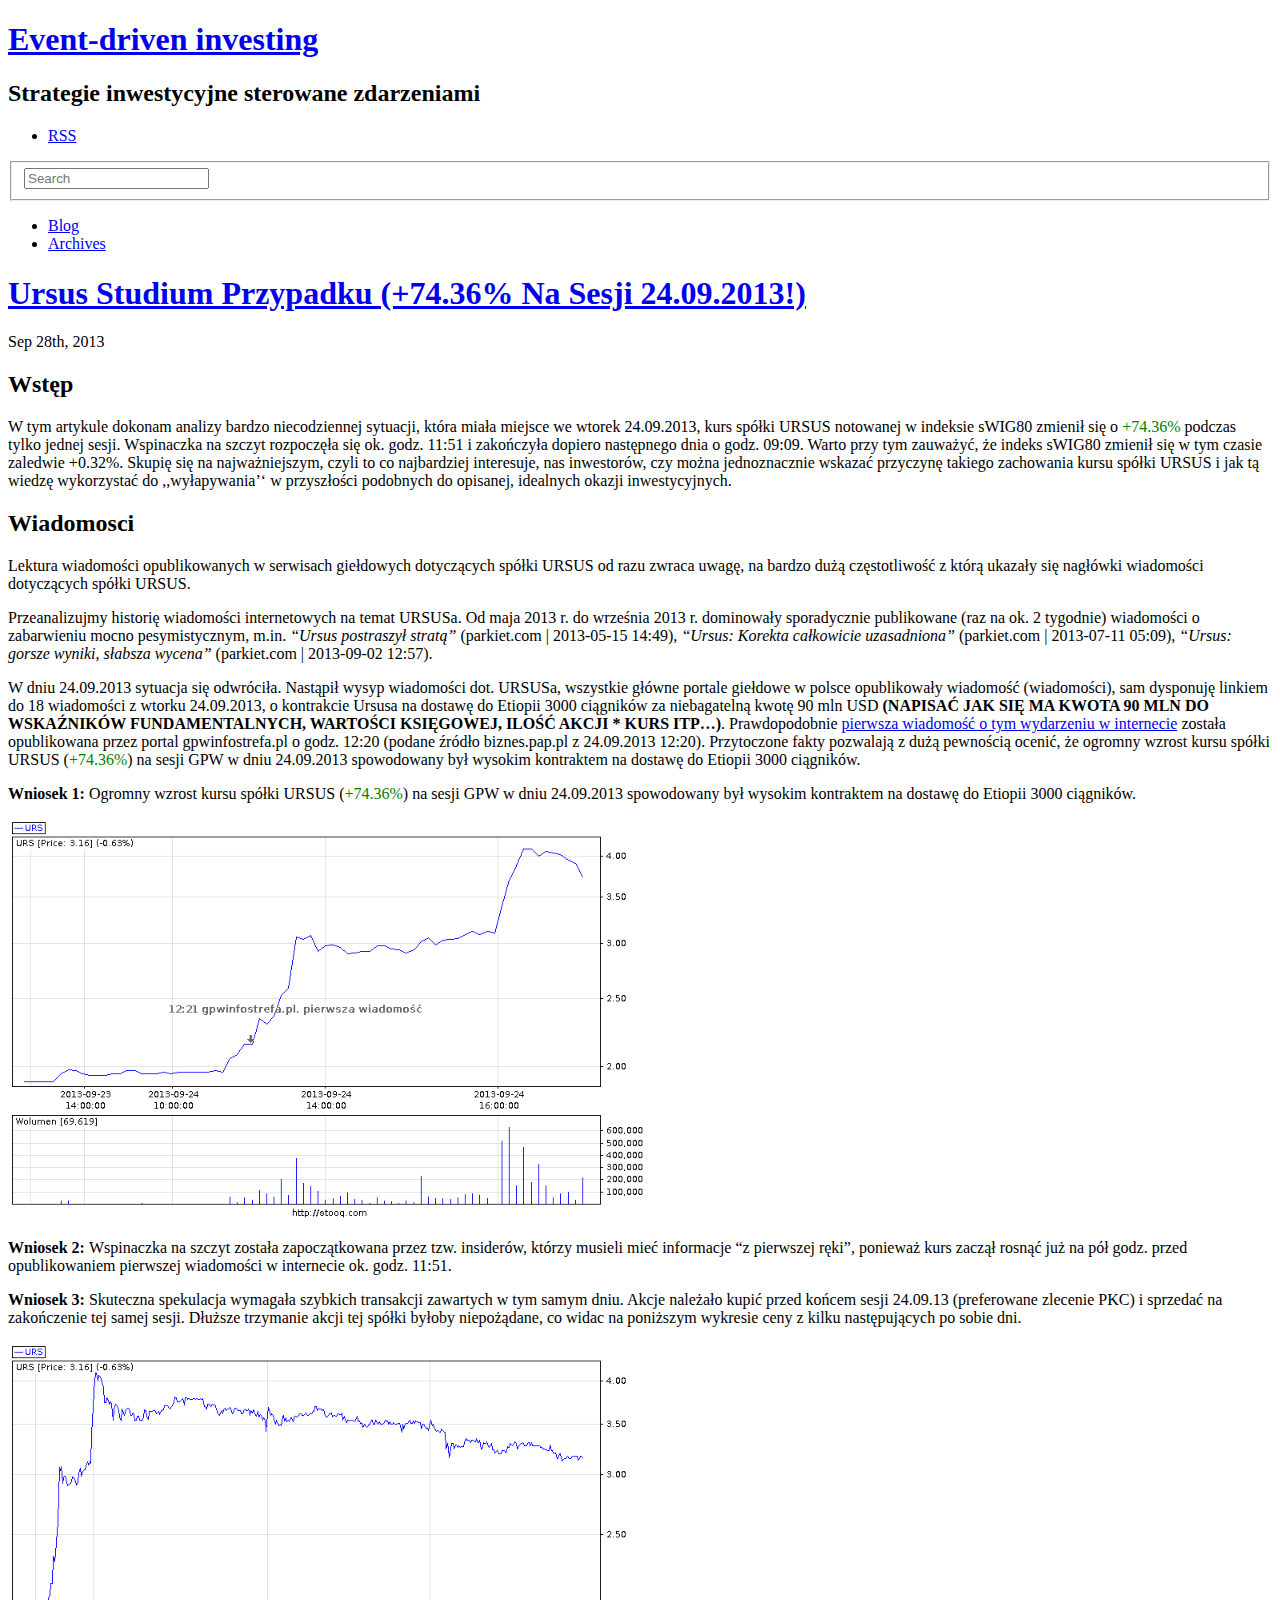
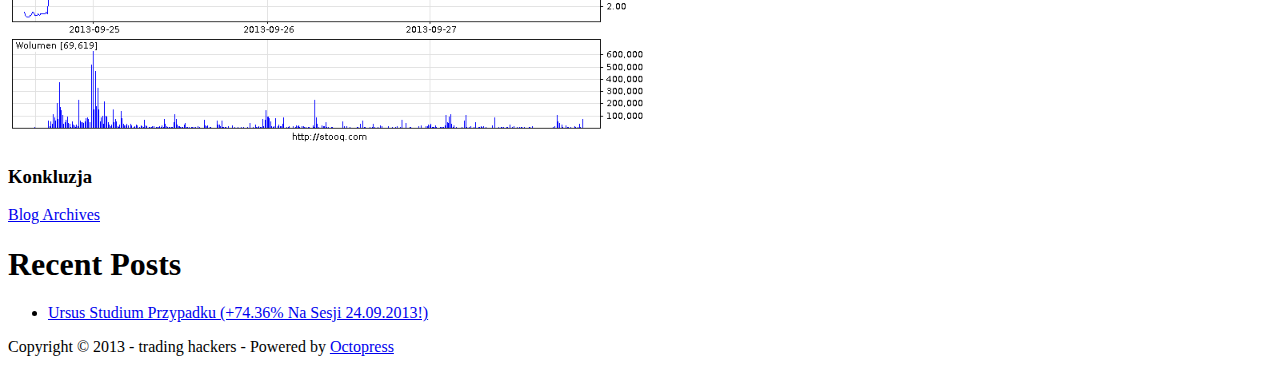
==== index.html @ 33c11725 "Site updated at 2013-10-09 17:10:12 UTC" ====
<!DOCTYPE html>
<!--[if IEMobile 7 ]><html class="no-js iem7"><![endif]-->
<!--[if lt IE 9]><html class="no-js lte-ie8"><![endif]-->
<!--[if (gt IE 8)|(gt IEMobile 7)|!(IEMobile)|!(IE)]><!--><html class="no-js" lang="en"><!--<![endif]-->
<head>
  <meta charset="utf-8">
  <title>Event-driven investing</title>
  <meta name="author" content="trading hackers">

  
  <meta name="description" content="Wstęp W tym artykule dokonam analizy bardzo niecodziennej sytuacji, która miała miejsce we wtorek 24.09.2013, kurs spółki URSUS
notowanej w indeksie &hellip;">
  

  <!-- http://t.co/dKP3o1e -->
  <meta name="HandheldFriendly" content="True">
  <meta name="MobileOptimized" content="320">
  <meta name="viewport" content="width=device-width, initial-scale=1">

  
  <link rel="canonical" href="http://eventdriven.github.io">
  <link href="/favicon.png" rel="icon">
  <link href="/stylesheets/screen.css" media="screen, projection" rel="stylesheet" type="text/css">
  <link href="/atom.xml" rel="alternate" title="Event-driven investing" type="application/atom+xml">
  <script src="/javascripts/modernizr-2.0.js"></script>
  <script src="//ajax.googleapis.com/ajax/libs/jquery/1.9.1/jquery.min.js"></script>
  <script>!window.jQuery && document.write(unescape('%3Cscript src="./javascripts/lib/jquery.min.js"%3E%3C/script%3E'))</script>
  <script src="/javascripts/octopress.js" type="text/javascript"></script>
  <!--Fonts from Google"s Web font directory at http://google.com/webfonts -->
<link href="http://fonts.googleapis.com/css?family=PT+Serif:regular,italic,bold,bolditalic" rel="stylesheet" type="text/css">
<link href="http://fonts.googleapis.com/css?family=PT+Sans:regular,italic,bold,bolditalic" rel="stylesheet" type="text/css">

  
  <script type="text/javascript">
    var _gaq = _gaq || [];
    _gaq.push(['_setAccount', 'UA-42225944-2']);
    _gaq.push(['_trackPageview']);

    (function() {
      var ga = document.createElement('script'); ga.type = 'text/javascript'; ga.async = true;
      ga.src = ('https:' == document.location.protocol ? 'https://ssl' : 'http://www') + '.google-analytics.com/ga.js';
      var s = document.getElementsByTagName('script')[0]; s.parentNode.insertBefore(ga, s);
    })();
  </script>


</head>

<body   >
  <header role="banner"><hgroup>
  <h1><a href="/">Event-driven investing</a></h1>
  
    <h2>Strategie inwestycyjne sterowane zdarzeniami</h2>
  
</hgroup>

</header>
  <nav role="navigation"><ul class="subscription" data-subscription="rss">
  <li><a href="/atom.xml" rel="subscribe-rss" title="subscribe via RSS">RSS</a></li>
  
</ul>
  
<form action="http://google.com/search" method="get">
  <fieldset role="search">
    <input type="hidden" name="q" value="site:eventdriven.github.io" />
    <input class="search" type="text" name="q" results="0" placeholder="Search"/>
  </fieldset>
</form>
  
<ul class="main-navigation">
  <li><a href="/">Blog</a></li>
  <li><a href="/blog/archives">Archives</a></li>
</ul>

</nav>
  <div id="main">
    <div id="content">
      <div class="blog-index">
  
  
  
    <article>
      
  <header>
    
      <h1 class="entry-title"><a href="/blog/2013/09/28/ursus-studium-przypadku/">Ursus Studium Przypadku (+74.36% Na Sesji 24.09.2013!)</a></h1>
    
    
      <p class="meta">
        








  


<time datetime="2013-09-28T23:23:00+02:00" pubdate data-updated="true">Sep 28<span>th</span>, 2013</time>
        
      </p>
    
  </header>


  <div class="entry-content"><h2>Wstęp</h2>


<p>W tym artykule dokonam analizy bardzo niecodziennej sytuacji, która miała miejsce we wtorek 24.09.2013, kurs spółki URSUS
notowanej w indeksie sWIG80 zmienił się o <span style="color:green;">+74.36%</span> podczas tylko jednej sesji. Wspinaczka na szczyt rozpoczęła się ok. godz. 11:51 i zakończyła
dopiero następnego dnia o godz. 09:09. Warto przy tym zauważyć, że indeks sWIG80 zmienił się w tym czasie zaledwie +0.32%. Skupię się na
najważniejszym, czyli to co najbardziej interesuje, nas inwestorów, czy można jednoznacznie wskazać przyczynę takiego zachowania kursu spółki
URSUS i jak tą wiedzę wykorzystać do ,,wyłapywania&#8217;&lsquo; w przyszłości podobnych do opisanej, idealnych okazji inwestycyjnych.</p>

<h2>Wiadomosci</h2>


<p>Lektura wiadomości opublikowanych w serwisach giełdowych dotyczących spółki URSUS od razu zwraca uwagę, na bardzo dużą częstotliwość z którą
ukazały się nagłówki wiadomości dotyczących spółki URSUS.</p>

<p>Przeanalizujmy historię wiadomości internetowych na temat URSUSa. Od maja 2013 r.
do września 2013 r. dominowały sporadycznie publikowane (raz na ok. 2 tygodnie) wiadomości o zabarwieniu mocno pesymistycznym, m.in. 
<em>&#8220;Ursus postraszył stratą&#8221;</em> (parkiet.com  |  2013-05-15 14:49), <em>&#8220;Ursus: Korekta całkowicie uzasadniona&#8221;</em> 
(parkiet.com  |  2013-07-11 05:09), <em>&#8220;Ursus: gorsze wyniki, słabsza wycena&#8221;</em> (parkiet.com  |  2013-09-02 12:57).</p>




<p>W dniu 24.09.2013 sytuacja się odwróciła. Nastąpił wysyp wiadomości dot. URSUSa,  wszystkie główne portale giełdowe w polsce opublikowały 
wiadomość (wiadomości), sam dysponuję linkiem do 18 wiadomości z wtorku 24.09.2013, o kontrakcie Ursusa na dostawę do Etiopii 3000 ciągników 
za niebagatelną kwotę 90 mln USD 
<strong>(NAPISAĆ JAK SIĘ MA KWOTA 90 MLN DO WSKAŹNIKÓW FUNDAMENTALNYCH, WARTOŚCI KSIĘGOWEJ, ILOŚĆ AKCJI * KURS ITP&#8230;)</strong>. Prawdopodobnie
<a href="http://www.gpwinfostrefa.pl/GPWIS2/pl/index/news/info/532845,ursus-sa-zawarcie-umowy-na-dostawe-3-000-ciagnikow" rel="nofollow">
pierwsza wiadomość o tym wydarzeniu w internecie</a> została opublikowana przez portal gpwinfostrefa.pl o godz. 12:20 
(podane źródło biznes.pap.pl z 24.09.2013 12:20). Przytoczone fakty pozwalają 
z dużą pewnością ocenić, że ogromny wzrost kursu spółki URSUS (<span style="color:green;">+74.36%</span>) na sesji GPW w dniu 24.09.2013 
spowodowany był wysokim kontraktem na dostawę do Etiopii 3000 ciągników.</p>




<p><strong>Wniosek 1: </strong> Ogromny wzrost kursu spółki URSUS (<span style="color:green;">+74.36%</span>) na sesji GPW w dniu 24.09.2013 
spowodowany był wysokim kontraktem na dostawę do Etiopii 3000 ciągników.</p>


<p><img src="/images/urs_3_2.png" width="640" height="400" title="+74.36% na sesji 24.09.13" alt="Wzrost kursu akcji URSUS na sesji 24.09"></p>

<p><strong>Wniosek 2: </strong> Wspinaczka na szczyt została zapoczątkowana przez tzw. insiderów, którzy musieli mieć informacje &#8220;z pierwszej 
ręki&#8221;, ponieważ kurs zaczął rosnąć już na pół godz. przed opublikowaniem pierwszej wiadomości w internecie ok. godz. 11:51.</p>




<p><strong>Wniosek 3: </strong>Skuteczna spekulacja wymagała szybkich transakcji zawartych w tym samym dniu. Akcje należało kupić przed 
końcem sesji 24.09.13 (preferowane zlecenie PKC) i sprzedać na zakończenie tej samej sesji. Dłuższe trzymanie akcji tej spółki byłoby 
niepożądane, co widac na poniższym wykresie ceny z kilku następujących po sobie dni.</p>


<p><img src="/images/urs_3.png" width="640" height="400" title="URSUS zachowanie kursu po sesji 24.09.13" alt="URSUS zachowanie kursu po sesji 24.09.13"></p>

<h3>Konkluzja</h3>

</div>
  
  


    </article>
  
  <div class="pagination">
    
    <a href="/blog/archives">Blog Archives</a>
    
  </div>
</div>
<aside class="sidebar">
  
    <section>
  <h1>Recent Posts</h1>
  <ul id="recent_posts">
    
      <li class="post">
        <a href="/blog/2013/09/28/ursus-studium-przypadku/">Ursus Studium Przypadku (+74.36% Na Sesji 24.09.2013!)</a>
      </li>
    
  </ul>
</section>





  
</aside>

    </div>
  </div>
  <footer role="contentinfo"><p>
  Copyright &copy; 2013 - trading hackers -
  <span class="credit">Powered by <a href="http://octopress.org">Octopress</a></span>
</p>

</footer>
  







  <script type="text/javascript">
    (function(){
      var twitterWidgets = document.createElement('script');
      twitterWidgets.type = 'text/javascript';
      twitterWidgets.async = true;
      twitterWidgets.src = '//platform.twitter.com/widgets.js';
      document.getElementsByTagName('head')[0].appendChild(twitterWidgets);
    })();
  </script>





</body>
</html>
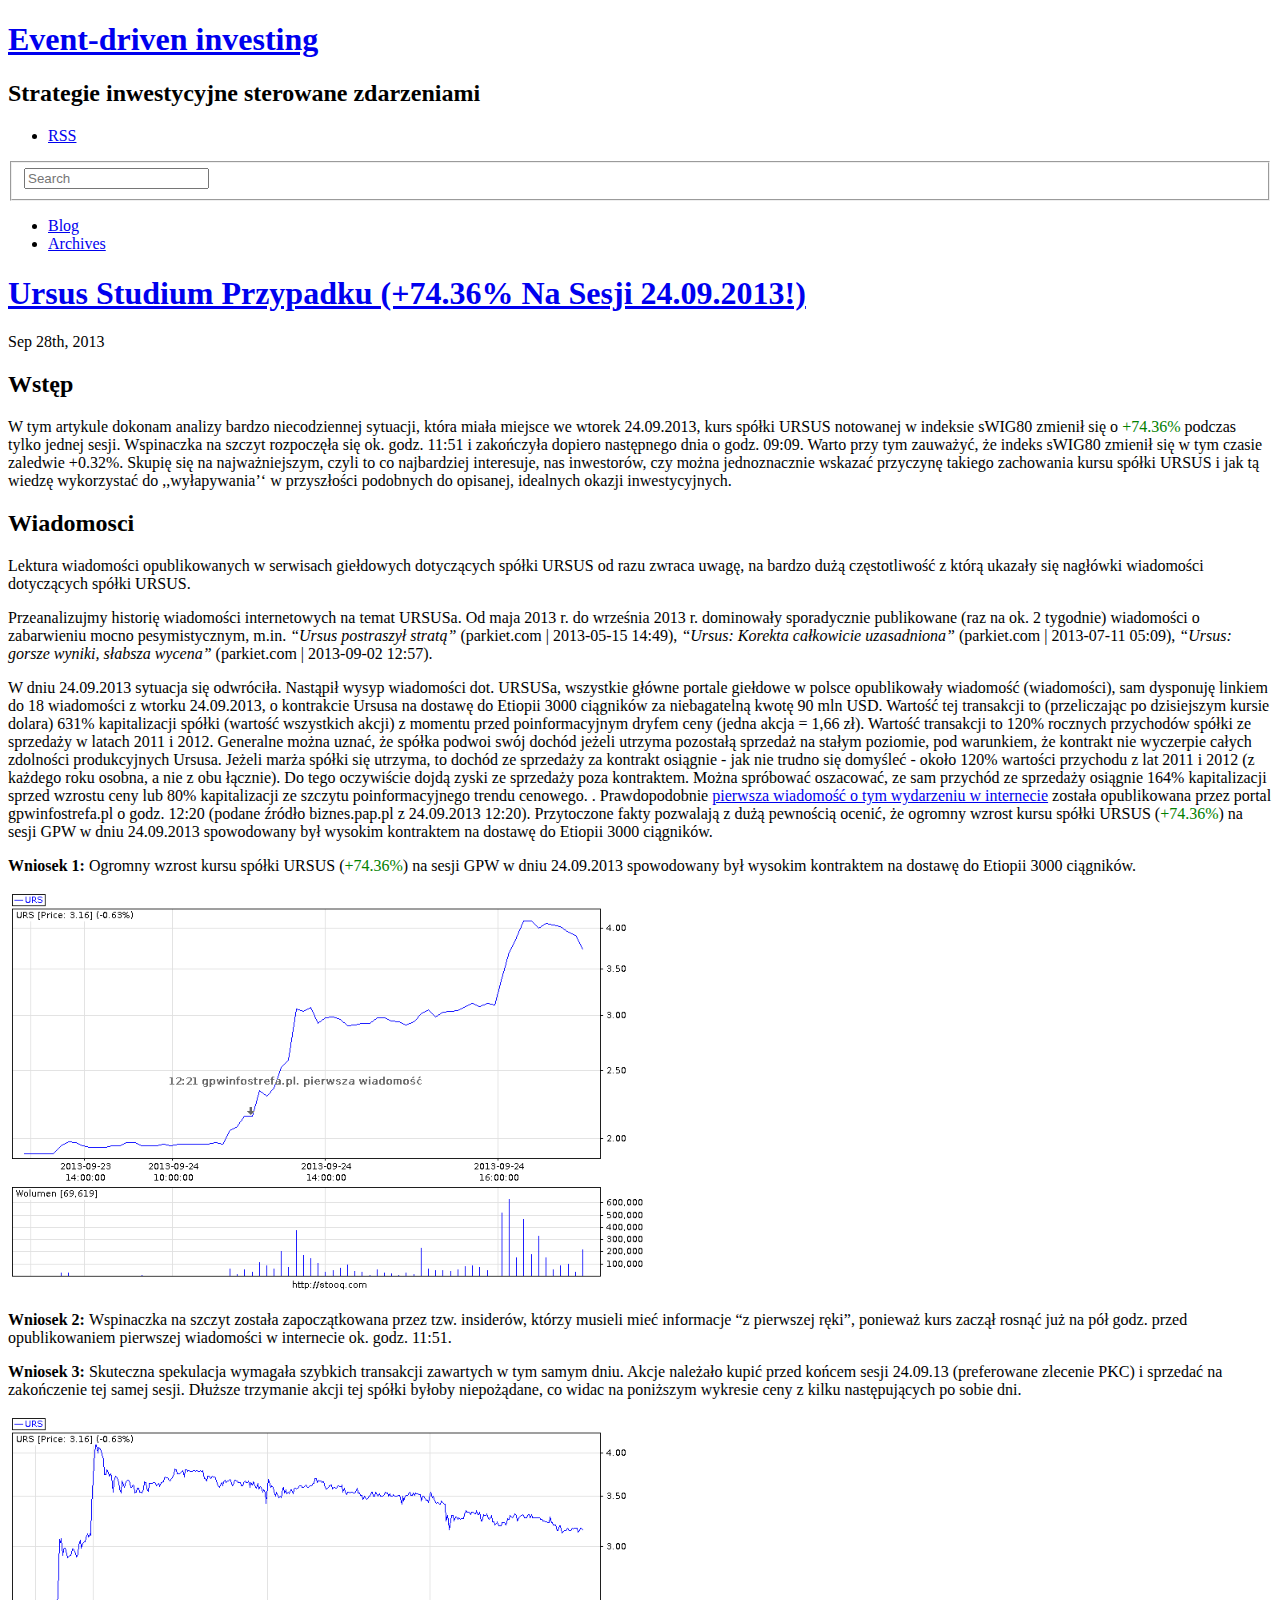
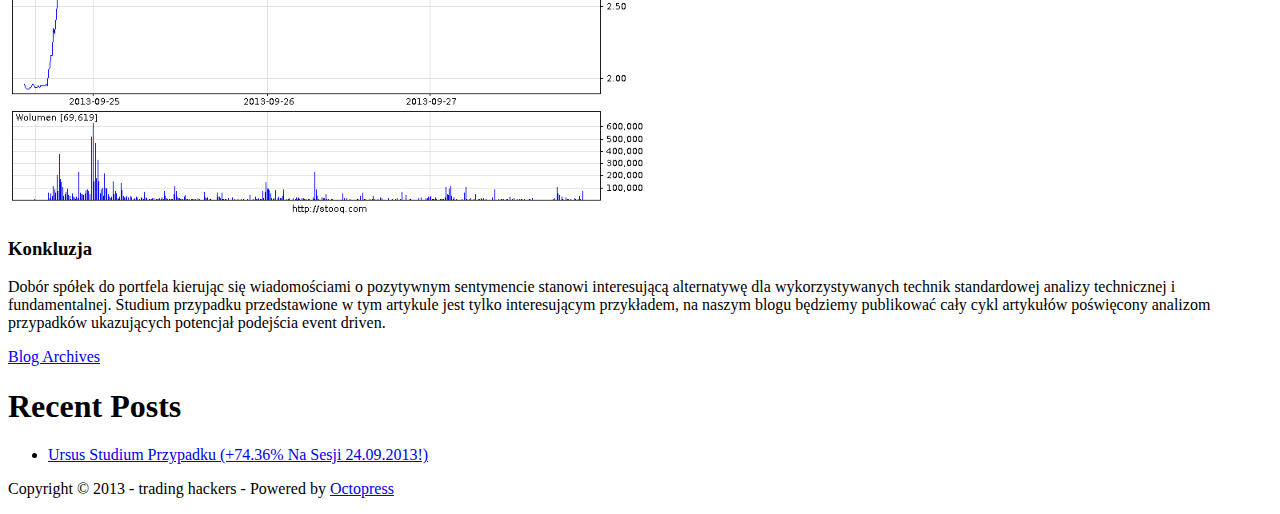
==== commit ed905a32: "Site updated at 2013-10-23 16:42:21 UTC" ====
--- a/index.html
+++ b/index.html
@@ -132,8 +132,19 @@
 
 <p>W dniu 24.09.2013 sytuacja się odwróciła. Nastąpił wysyp wiadomości dot. URSUSa,  wszystkie główne portale giełdowe w polsce opublikowały 
 wiadomość (wiadomości), sam dysponuję linkiem do 18 wiadomości z wtorku 24.09.2013, o kontrakcie Ursusa na dostawę do Etiopii 3000 ciągników 
-za niebagatelną kwotę 90 mln USD 
-<strong>(NAPISAĆ JAK SIĘ MA KWOTA 90 MLN DO WSKAŹNIKÓW FUNDAMENTALNYCH, WARTOŚCI KSIĘGOWEJ, ILOŚĆ AKCJI * KURS ITP&#8230;)</strong>. Prawdopodobnie
+za niebagatelną kwotę 90 mln USD.
+
+Wartość tej transakcji to (przeliczając po dzisiejszym kursie dolara) 631%  kapitalizacji spółki (wartość wszystkich akcji) z momentu przed 
+poinformacyjnym dryfem ceny (jedna akcja = 1,66 zł). Wartość transakcji to 120% rocznych przychodów spółki ze sprzedaży w latach 2011 i 2012. 
+Generalne można uznać, że spółka podwoi swój dochód jeżeli utrzyma pozostałą sprzedaż na stałym poziomie, pod warunkiem, że kontrakt nie 
+wyczerpie całych zdolności produkcyjnych Ursusa. 
+
+Jeżeli marża spółki się utrzyma, to dochód ze sprzedaży za kontrakt osiągnie - jak nie trudno się domyśleć - około 120% wartości przychodu 
+z lat 2011 i 2012 (z każdego roku osobna, a nie z obu łącznie). Do tego oczywiście dojdą zyski ze sprzedaży poza kontraktem. 
+Można spróbować oszacować, ze sam przychód ze sprzedaży osiągnie 164% kapitalizacji sprzed wzrostu ceny lub 80% kapitalizacji 
+ze szczytu poinformacyjnego trendu cenowego.
+
+. Prawdopodobnie
 <a href="http://www.gpwinfostrefa.pl/GPWIS2/pl/index/news/info/532845,ursus-sa-zawarcie-umowy-na-dostawe-3-000-ciagnikow" rel="nofollow">
 pierwsza wiadomość o tym wydarzeniu w internecie</a> została opublikowana przez portal gpwinfostrefa.pl o godz. 12:20 
 (podane źródło biznes.pap.pl z 24.09.2013 12:20). Przytoczone fakty pozwalają 
@@ -164,6 +175,10 @@
 
 <h3>Konkluzja</h3>
 
+
+<p>Dobór spółek do portfela kierując się wiadomościami o pozytywnym sentymencie stanowi interesującą alternatywę dla wykorzystywanych
+technik standardowej analizy technicznej i fundamentalnej. Studium przypadku przedstawione w tym artykule jest tylko interesującym przykładem,
+na naszym blogu będziemy publikować cały cykl artykułów poświęcony analizom przypadków ukazujących potencjał podejścia event driven.</p>
 </div>
   
   
